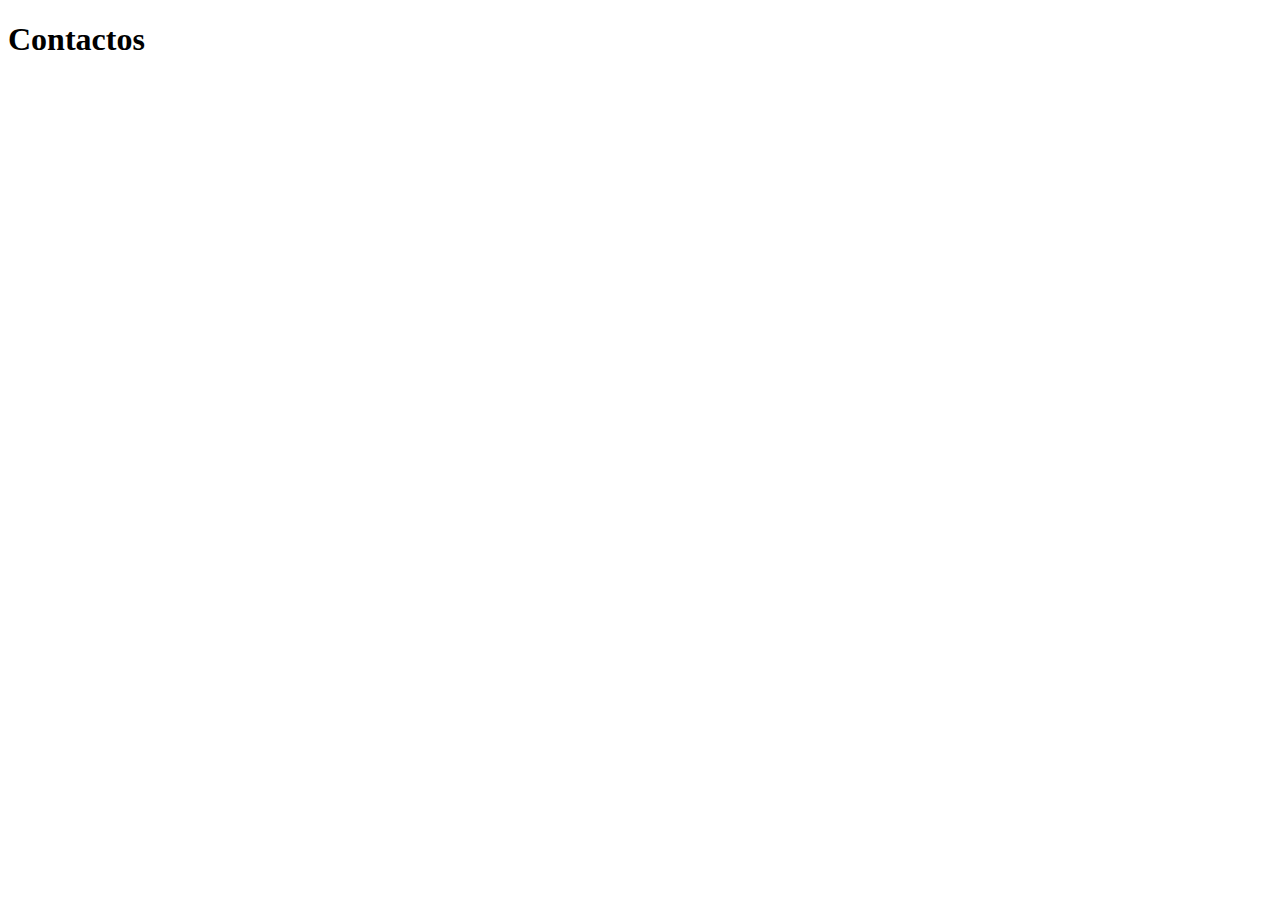
==== contactos.html @ 2db80ceb "nuevo repositorio" ====
<!DOCTYPE html>
<html lang="es">
<head>
    <meta charset="UTF-8">
    <meta name="viewport" content="width=device-width, initial-scale=1.0">
    <meta http-equiv="X-UA-Compatible" content="ie=edge">
    <link rel="stylesheet" href="estilo.css">
    <title>Contactos</title>
</head>
<body>
    <header>
        <h1>Contactos</h1>
    </header>
</body>
</html>
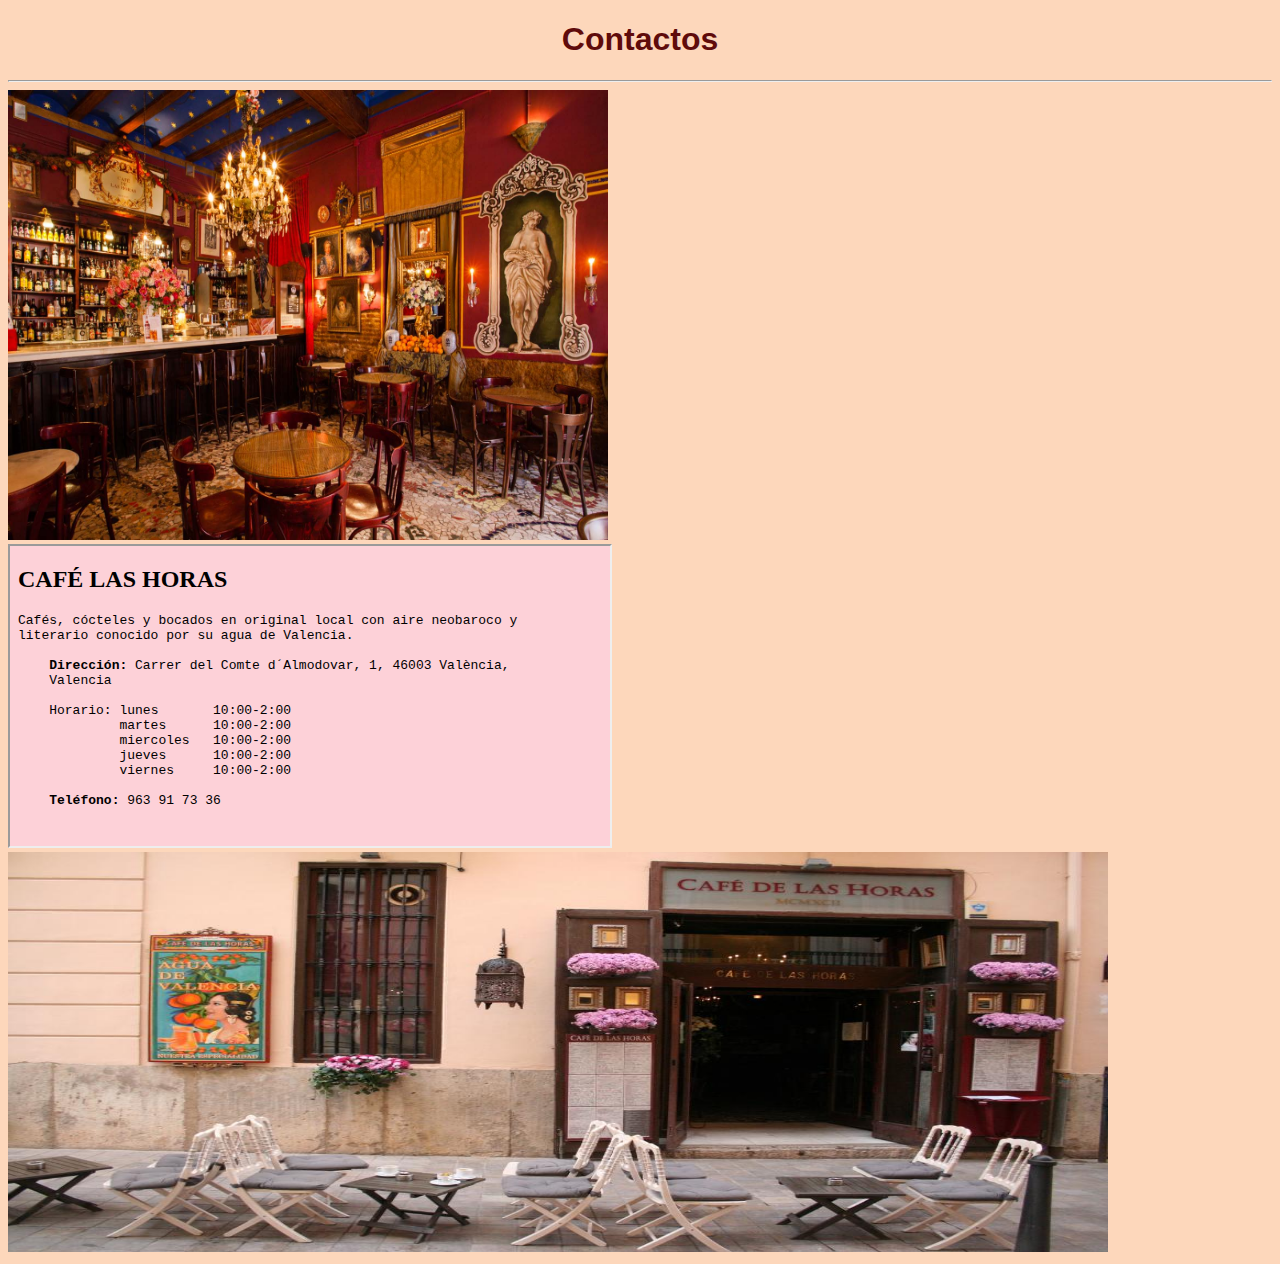
==== commit 929e4121: "actualizacón" ====
--- a/contactos.html
+++ b/contactos.html
@@ -11,5 +11,13 @@
     <header>
         <h1>Contactos</h1>
     </header>
+    <hr>
+    <main>
+        <img src="img/cafe las horas.jpg" width="600px" height="450px"> <iframe src="https://www.google.com/maps/embed?pb=!1m18!1m12!1m3!1d3079.6561485940692!2d-0.377827448712639!3d39.477096120068644!2m3!1f0!2f0!3f0!3m2!1i1024!2i768!4f13.1!3m3!1m2!1s0xd604f52c6f59eb9%3A0xb198c93b2ae09ee3!2sCaf%C3%A9%20de%20Las%20Horas!5e0!3m2!1ses!2ses!4v1573556254286!5m2!1ses!2ses" 
+        width="500" height="450" frameborder="0" style="border:0;" allowfullscreen="">
+        </iframe>
+        <iframe src="calle.html" width="600px" height="300px"></iframe>
+        <img src="img/calle.jpg" width="1100px" height="400">
+    </main>
 </body>
 </html>--- a/estilo.css
+++ b/estilo.css
@@ -0,0 +1,40 @@
+html{
+    background-color: rgba(253, 206, 173, 0.822);
+}
+
+h1{
+    text-align: center;
+    font-family: sans-serif;
+    color: rgb(95, 11, 11);
+}
+
+a{
+    /* Color de los nav */
+    color: brown;
+}
+
+p.cafe{
+    /* Posición del enlace central */
+    text-align: center;
+    padding-top: 15%;
+}
+
+p.contactos{
+    /* Posición del enlace de la derecha */
+    text-align: right;
+    padding-top: 15%;
+}
+
+p{
+    /* Color de las p */
+    color: brown;
+}
+
+
+pre{
+    color: brown;
+    text-align: justify;
+    padding-left: 15%;
+    
+}
+
